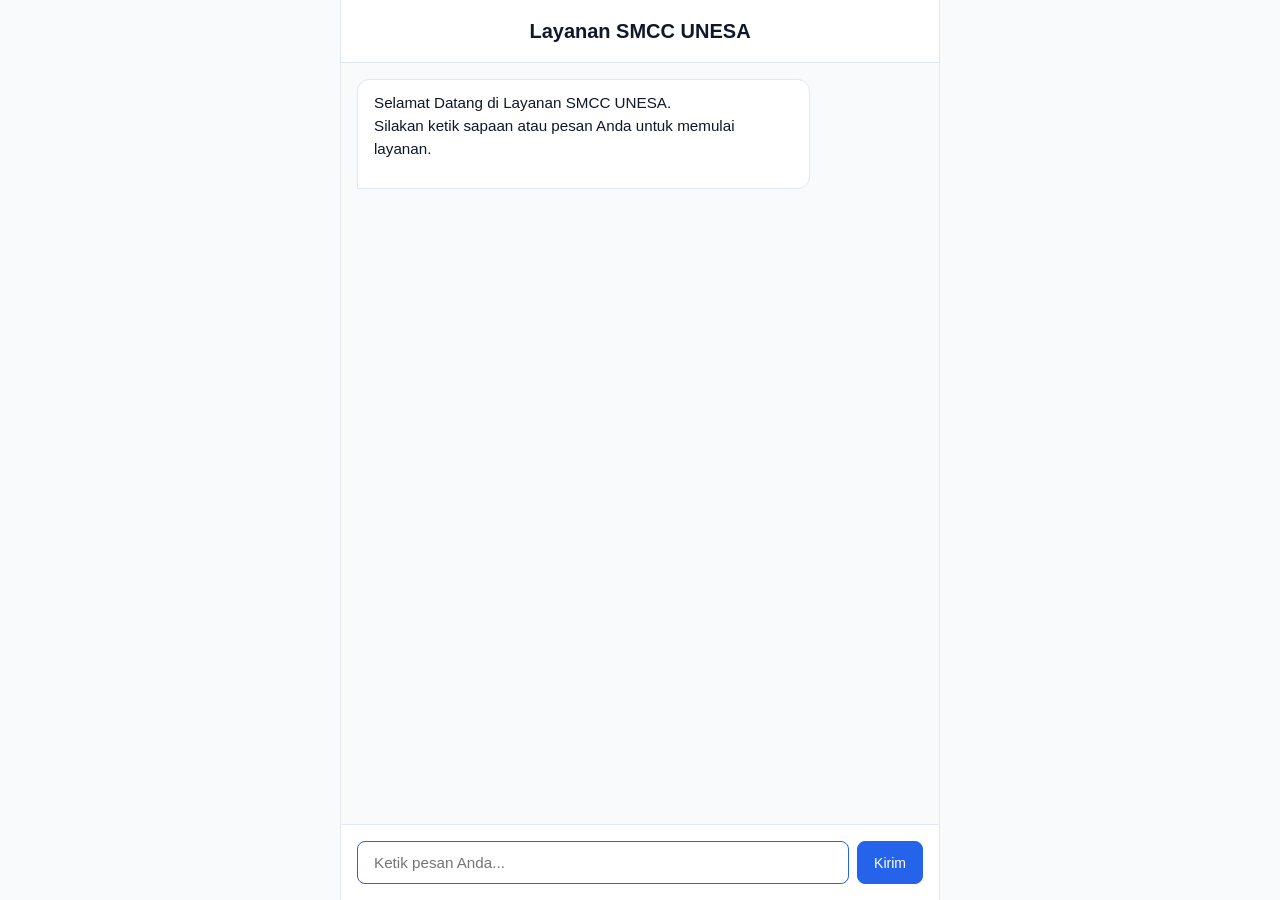
==== index.html @ 659733b2 "first commit" ====
<!DOCTYPE html>
<html lang="id">
<head>
    <meta charset="UTF-8">
    <meta name="viewport" content="width=device-width, initial-scale=1.0">
    <title>Layanan SMCC UNESA</title>
    <link rel="stylesheet" href="style.css">
</head>
<body>
    <div class="chat-container">
        <header class="chat-header">
            <h1>Layanan SMCC UNESA</h1>
        </header>
        
        <main class="chat-messages" id="chat-messages">
            <!-- Messages will be injected here by JS -->
        </main>
        
        <footer class="chat-input-area hidden" id="chat-input-area">
            <input type="text" id="chat-input" class="chat-input" placeholder="Ketik pesan Anda..." autocomplete="off">
            <button id="send-btn" class="btn btn-primary">Kirim</button>
        </footer>
    </div>

    <script src="script.js"></script>
</body>
</html>
---- style.css ----
:root {
    --primary: #2563eb;
    --primary-hover: #1d4ed8;
    --bg-color: #f8fafc;
    --surface: #ffffff;
    --text-main: #0f172a;
    --text-muted: #64748b;
    --border: #e2e8f0;
    --success: #10b981;
    --danger: #ef4444;
    --warning: #f59e0b;
    --radius-sm: 4px;
    --radius-md: 8px;
    --radius-lg: 12px;
}

* {
    box-sizing: border-box;
    margin: 0;
    padding: 0;
    font-family: -apple-system, BlinkMacSystemFont, "Segoe UI", Roboto, Helvetica, Arial, sans-serif;
}

body {
    background-color: var(--bg-color);
    color: var(--text-main);
    line-height: 1.5;
}

/* Typography */
h1, h2, h3, h4 {
    color: var(--text-main);
    margin-bottom: 0.5rem;
}

p {
    margin-bottom: 1rem;
}

/* Utilities */
.hidden { display: none !important; }
.flex { display: flex; }
.flex-col { flex-direction: column; }
.items-center { align-items: center; }
.justify-between { justify-content: space-between; }
.gap-2 { gap: 0.5rem; }
.gap-4 { gap: 1rem; }
.p-4 { padding: 1rem; }
.mt-4 { margin-top: 1rem; }
.mb-4 { margin-bottom: 1rem; }

/* Buttons */
.btn {
    display: inline-flex;
    align-items: center;
    justify-content: center;
    padding: 0.5rem 1rem;
    background-color: var(--surface);
    color: var(--text-main);
    border: 1px solid var(--border);
    border-radius: var(--radius-md);
    cursor: pointer;
    font-size: 0.875rem;
    font-weight: 500;
    transition: background-color 0.2s, border-color 0.2s;
}

.btn:hover {
    background-color: var(--bg-color);
}

.btn-primary {
    background-color: var(--primary);
    color: white;
    border-color: var(--primary);
}

.btn-primary:hover {
    background-color: var(--primary-hover);
}

.btn-danger {
    background-color: var(--danger);
    color: white;
    border-color: var(--danger);
}

/* Chat Layout (Student) */
.chat-container {
    max-width: 600px;
    margin: 0 auto;
    height: 100vh;
    display: flex;
    flex-direction: column;
    background-color: var(--surface);
    border-left: 1px solid var(--border);
    border-right: 1px solid var(--border);
}

.chat-header {
    padding: 1rem;
    background-color: var(--surface);
    border-bottom: 1px solid var(--border);
    text-align: center;
    position: sticky;
    top: 0;
    z-index: 10;
}

.chat-header h1 {
    font-size: 1.25rem;
    margin: 0;
}

.chat-messages {
    flex: 1;
    padding: 1rem;
    overflow-y: auto;
    display: flex;
    flex-direction: column;
    gap: 1rem;
    background-color: var(--bg-color);
}

.message {
    max-width: 80%;
    padding: 0.75rem 1rem;
    border-radius: var(--radius-lg);
    font-size: 0.95rem;
    word-wrap: break-word;
}

.message-bot {
    align-self: flex-start;
    background-color: var(--surface);
    border: 1px solid var(--border);
    border-bottom-left-radius: 0;
}

.message-user {
    align-self: flex-end;
    background-color: var(--primary);
    color: white;
    border-bottom-right-radius: 0;
}

.chat-options {
    display: flex;
    flex-direction: column;
    gap: 0.5rem;
    margin-top: 0.5rem;
}

.chat-option-btn {
    text-align: left;
    padding: 0.75rem 1rem;
    background-color: var(--surface);
    border: 1px solid var(--primary);
    color: var(--primary);
    border-radius: var(--radius-md);
    cursor: pointer;
    font-size: 0.9rem;
    transition: all 0.2s;
}

.chat-option-btn:hover {
    background-color: var(--primary);
    color: white;
}

.chat-input-area {
    padding: 1rem;
    background-color: var(--surface);
    border-top: 1px solid var(--border);
    display: flex;
    gap: 0.5rem;
}

.chat-input {
    flex: 1;
    padding: 0.75rem 1rem;
    border: 1px solid var(--border);
    border-radius: var(--radius-md);
    font-size: 0.95rem;
    outline: none;
}

.chat-input:focus {
    border-color: var(--primary);
}

/* Admin Dashboard Layout */
.admin-layout {
    display: flex;
    min-height: 100vh;
}

.sidebar {
    width: 250px;
    background-color: var(--surface);
    border-right: 1px solid var(--border);
    display: flex;
    flex-direction: column;
}

.sidebar-header {
    padding: 1.5rem 1rem;
    border-bottom: 1px solid var(--border);
}

.sidebar-header h2 {
    font-size: 1.25rem;
    margin: 0;
}

.nav-menu {
    list-style: none;
    padding: 1rem 0;
}

.nav-item {
    padding: 0.75rem 1.5rem;
    color: var(--text-muted);
    cursor: pointer;
    transition: background-color 0.2s;
    font-weight: 500;
}

.nav-item:hover {
    background-color: var(--bg-color);
    color: var(--text-main);
}

.nav-item.active {
    background-color: var(--bg-color);
    color: var(--primary);
    border-right: 3px solid var(--primary);
}

.admin-main {
    flex: 1;
    padding: 2rem;
    overflow-y: auto;
    background-color: var(--bg-color);
}

.section-header {
    display: flex;
    justify-content: space-between;
    align-items: center;
    margin-bottom: 2rem;
}

/* Stat Cards */
.stats-grid {
    display: grid;
    grid-template-columns: repeat(auto-fit, minmax(200px, 1fr));
    gap: 1.5rem;
    margin-bottom: 2rem;
}

.stat-card {
    background-color: var(--surface);
    padding: 1.5rem;
    border-radius: var(--radius-md);
    border: 1px solid var(--border);
}

.stat-card h3 {
    font-size: 0.875rem;
    color: var(--text-muted);
    font-weight: 500;
}

.stat-card .value {
    font-size: 2rem;
    font-weight: 600;
    color: var(--text-main);
    margin-top: 0.5rem;
}

/* Tables */
.table-container {
    background-color: var(--surface);
    border-radius: var(--radius-md);
    border: 1px solid var(--border);
    overflow-x: auto;
}

table {
    width: 100%;
    border-collapse: collapse;
    text-align: left;
}

th, td {
    padding: 1rem;
    border-bottom: 1px solid var(--border);
}

th {
    background-color: var(--bg-color);
    font-weight: 500;
    color: var(--text-muted);
    font-size: 0.875rem;
}

tr:last-child td {
    border-bottom: none;
}

/* Badges */
.badge {
    display: inline-block;
    padding: 0.25rem 0.5rem;
    border-radius: var(--radius-sm);
    font-size: 0.75rem;
    font-weight: 500;
}
.badge-success { background-color: #d1fae5; color: #065f46; }
.badge-warning { background-color: #fef3c7; color: #92400e; }
.badge-primary { background-color: #dbeafe; color: #1e40af; }
.badge-default { background-color: #f1f5f9; color: #475569; }

/* Forms & Modals */
.form-group {
    margin-bottom: 1rem;
}

.form-group label {
    display: block;
    margin-bottom: 0.5rem;
    font-weight: 500;
    font-size: 0.875rem;
}

.form-control {
    width: 100%;
    padding: 0.5rem;
    border: 1px solid var(--border);
    border-radius: var(--radius-sm);
    font-size: 0.95rem;
}

.modal-overlay {
    position: fixed;
    top: 0; left: 0; right: 0; bottom: 0;
    background-color: rgba(15, 23, 42, 0.5);
    display: flex;
    align-items: center;
    justify-content: center;
    z-index: 50;
}

.modal-content {
    background-color: var(--surface);
    padding: 2rem;
    border-radius: var(--radius-md);
    width: 100%;
    max-width: 500px;
    max-height: 90vh;
    overflow-y: auto;
}

.modal-header {
    display: flex;
    justify-content: space-between;
    align-items: center;
    margin-bottom: 1.5rem;
}

.close-btn {
    background: none;
    border: none;
    font-size: 1.5rem;
    cursor: pointer;
    color: var(--text-muted);
}

.options-list {
    margin-top: 0.5rem;
    display: flex;
    flex-direction: column;
    gap: 0.5rem;
}
.option-item {
    display: flex;
    gap: 0.5rem;
}
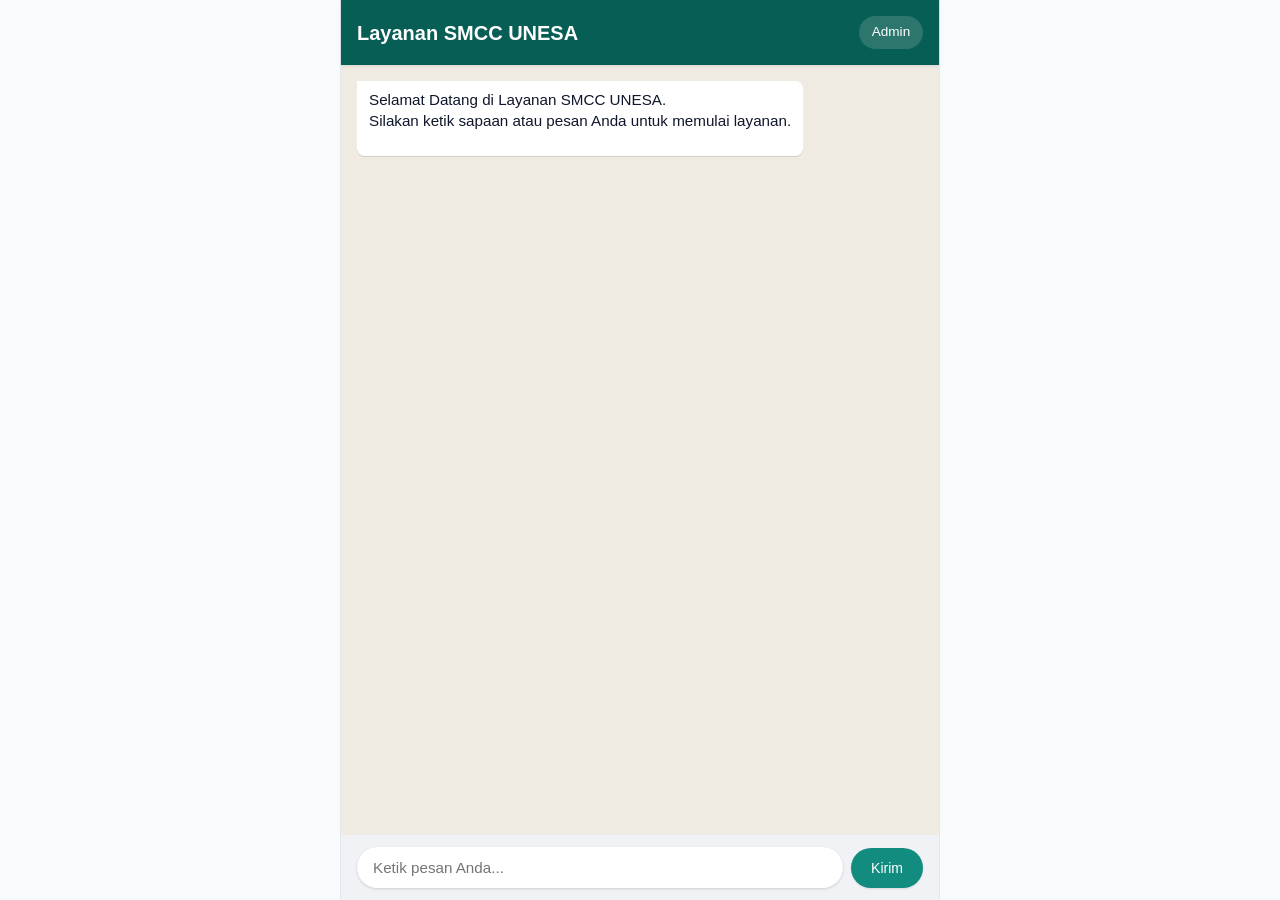
==== commit f706eeb7: "2" ====
--- a/index.html
+++ b/index.html
@@ -10,6 +10,7 @@
     <div class="chat-container">
         <header class="chat-header">
             <h1>Layanan SMCC UNESA</h1>
+            <a href="admin.html" class="btn-admin">Admin</a>
         </header>
         
         <main class="chat-messages" id="chat-messages">
--- a/style.css
+++ b/style.css
@@ -92,24 +92,43 @@
     height: 100vh;
     display: flex;
     flex-direction: column;
-    background-color: var(--surface);
+    background-color: #efeae2; /* WhatsApp background */
     border-left: 1px solid var(--border);
     border-right: 1px solid var(--border);
 }
 
 .chat-header {
     padding: 1rem;
-    background-color: var(--surface);
-    border-bottom: 1px solid var(--border);
-    text-align: center;
+    background-color: #075e54; /* WhatsApp header */
+    color: white;
+    display: flex;
+    justify-content: space-between;
+    align-items: center;
     position: sticky;
     top: 0;
     z-index: 10;
+    box-shadow: 0 1px 3px rgba(0,0,0,0.1);
 }
 
 .chat-header h1 {
     font-size: 1.25rem;
     margin: 0;
+    color: white;
+}
+
+.btn-admin {
+    background-color: rgba(255, 255, 255, 0.15);
+    color: white;
+    text-decoration: none;
+    padding: 0.4rem 0.8rem;
+    border-radius: 20px;
+    font-size: 0.85rem;
+    font-weight: 500;
+    transition: background-color 0.2s;
+}
+
+.btn-admin:hover {
+    background-color: rgba(255, 255, 255, 0.25);
 }
 
 .chat-messages {
@@ -118,30 +137,32 @@
     overflow-y: auto;
     display: flex;
     flex-direction: column;
-    gap: 1rem;
-    background-color: var(--bg-color);
+    gap: 0.5rem; /* Tighter gap like WhatsApp */
+    background-color: transparent;
 }
 
 .message {
     max-width: 80%;
-    padding: 0.75rem 1rem;
-    border-radius: var(--radius-lg);
+    padding: 0.5rem 0.75rem;
+    border-radius: 7.5px;
     font-size: 0.95rem;
     word-wrap: break-word;
+    box-shadow: 0 1px 0.5px rgba(11,20,26,.13);
+    position: relative;
+    line-height: 1.4;
 }
 
 .message-bot {
     align-self: flex-start;
-    background-color: var(--surface);
-    border: 1px solid var(--border);
-    border-bottom-left-radius: 0;
+    background-color: #ffffff;
+    border-top-left-radius: 0;
 }
 
 .message-user {
     align-self: flex-end;
-    background-color: var(--primary);
-    color: white;
-    border-bottom-right-radius: 0;
+    background-color: #dcf8c6;
+    color: var(--text-main);
+    border-top-right-radius: 0;
 }
 
 .chat-options {
@@ -154,39 +175,55 @@
 .chat-option-btn {
     text-align: left;
     padding: 0.75rem 1rem;
-    background-color: var(--surface);
-    border: 1px solid var(--primary);
-    color: var(--primary);
-    border-radius: var(--radius-md);
+    background-color: #ffffff;
+    border: 1px solid #128c7e;
+    color: #128c7e;
+    border-radius: 20px;
     cursor: pointer;
     font-size: 0.9rem;
     transition: all 0.2s;
+    font-weight: 500;
 }
 
 .chat-option-btn:hover {
-    background-color: var(--primary);
+    background-color: #128c7e;
     color: white;
 }
 
 .chat-input-area {
-    padding: 1rem;
-    background-color: var(--surface);
-    border-top: 1px solid var(--border);
+    padding: 0.75rem 1rem;
+    background-color: #f0f2f5;
     display: flex;
     gap: 0.5rem;
+    align-items: center;
 }
 
 .chat-input {
     flex: 1;
     padding: 0.75rem 1rem;
-    border: 1px solid var(--border);
-    border-radius: var(--radius-md);
+    border: none;
+    border-radius: 24px;
     font-size: 0.95rem;
     outline: none;
+    box-shadow: 0 1px 2px rgba(0,0,0,0.1);
 }
 
 .chat-input:focus {
-    border-color: var(--primary);
+    box-shadow: 0 1px 3px rgba(0,0,0,0.15);
+}
+
+#send-btn {
+    border-radius: 24px;
+    padding: 0.75rem 1.25rem;
+    background-color: #128c7e;
+    color: white;
+    border: none;
+    box-shadow: 0 1px 2px rgba(0,0,0,0.1);
+    font-weight: 500;
+}
+
+#send-btn:hover {
+    background-color: #075e54;
 }
 
 /* Admin Dashboard Layout */
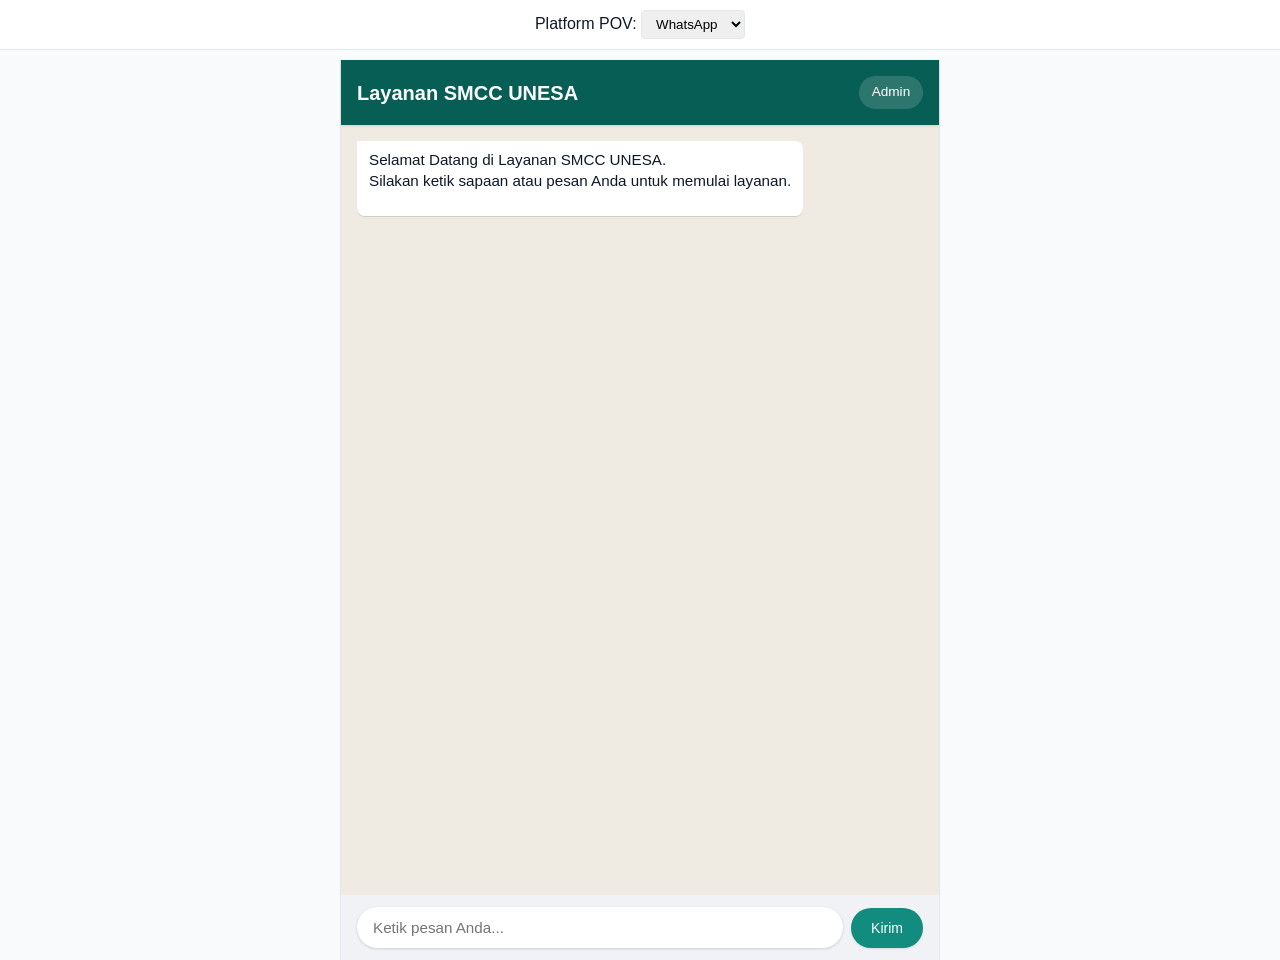
==== commit 8fbea696: "banyak" ====
--- a/index.html
+++ b/index.html
@@ -7,7 +7,15 @@
     <link rel="stylesheet" href="style.css">
 </head>
 <body>
-    <div class="chat-container">
+    <div class="platform-selector">
+        <label>Platform POV:</label>
+        <select id="platform-select">
+            <option value="WA">WhatsApp</option>
+            <option value="IG">Instagram</option>
+        </select>
+    </div>
+    
+    <div class="chat-container" id="chat-container">
         <header class="chat-header">
             <h1>Layanan SMCC UNESA</h1>
             <a href="admin.html" class="btn-admin">Admin</a>
--- a/style.css
+++ b/style.css
@@ -226,6 +226,81 @@
     background-color: #075e54;
 }
 
+/* Platform Selector */
+.platform-selector {
+    text-align: center;
+    padding: 10px;
+    background-color: #fff;
+    border-bottom: 1px solid var(--border);
+    margin-bottom: 10px;
+}
+.platform-selector select {
+    padding: 5px 10px;
+    border-radius: 4px;
+    border: 1px solid var(--border);
+}
+
+/* Instagram Theme */
+.chat-container.ig-theme {
+    background-color: #ffffff;
+    border: 1px solid #dbdbdb;
+}
+.chat-container.ig-theme .chat-header {
+    background-color: #ffffff;
+    color: #262626;
+    border-bottom: 1px solid #dbdbdb;
+    box-shadow: none;
+}
+.chat-container.ig-theme .chat-header h1 {
+    color: #262626;
+    font-weight: 600;
+}
+.chat-container.ig-theme .btn-admin {
+    background-color: #efefef;
+    color: #262626;
+}
+.chat-container.ig-theme .message-bot {
+    background-color: #efefef;
+    color: #262626;
+    border-radius: 20px;
+    border-bottom-left-radius: 4px;
+    box-shadow: none;
+}
+.chat-container.ig-theme .message-user {
+    background-color: #3797f0;
+    color: white;
+    border-radius: 20px;
+    border-bottom-right-radius: 4px;
+    box-shadow: none;
+}
+.chat-container.ig-theme .chat-option-btn {
+    border: 1px solid #dbdbdb;
+    color: #262626;
+}
+.chat-container.ig-theme .chat-option-btn:hover {
+    background-color: #efefef;
+    color: #262626;
+}
+.chat-container.ig-theme .chat-input-area {
+    background-color: #ffffff;
+    border-top: 1px solid #dbdbdb;
+}
+.chat-container.ig-theme .chat-input {
+    border: 1px solid #dbdbdb;
+    border-radius: 20px;
+    box-shadow: none;
+}
+.chat-container.ig-theme #send-btn {
+    background-color: transparent;
+    color: #3797f0;
+    border: none;
+    box-shadow: none;
+    font-weight: 600;
+}
+.chat-container.ig-theme #send-btn:hover {
+    color: #1a77d2;
+}
+
 /* Admin Dashboard Layout */
 .admin-layout {
     display: flex;
@@ -424,3 +499,64 @@
     display: flex;
     gap: 0.5rem;
 }
+
+/* Responsiveness */
+@media (max-width: 768px) {
+    .chat-container {
+        border-left: none;
+        border-right: none;
+        max-width: 100%;
+    }
+    
+    .admin-layout {
+        flex-direction: column;
+    }
+    
+    .sidebar {
+        width: 100%;
+        border-right: none;
+        border-bottom: 1px solid var(--border);
+    }
+    
+    .sidebar-header {
+        padding: 1rem;
+    }
+    
+    .nav-menu {
+        display: flex;
+        overflow-x: auto;
+        padding: 0.5rem;
+        -webkit-overflow-scrolling: touch;
+    }
+    
+    .nav-item {
+        white-space: nowrap;
+        padding: 0.5rem 1rem;
+        border-right: none !important;
+        border-bottom: 3px solid transparent;
+    }
+    
+    .nav-item.active {
+        border-bottom: 3px solid var(--primary);
+    }
+    
+    .admin-main {
+        padding: 1rem;
+    }
+    
+    .section-header {
+        flex-direction: column;
+        align-items: flex-start;
+        gap: 1rem;
+    }
+    
+    .stats-grid {
+        grid-template-columns: 1fr;
+    }
+    
+    .modal-content {
+        padding: 1.5rem;
+        margin: 1rem;
+        width: calc(100% - 2rem);
+    }
+}
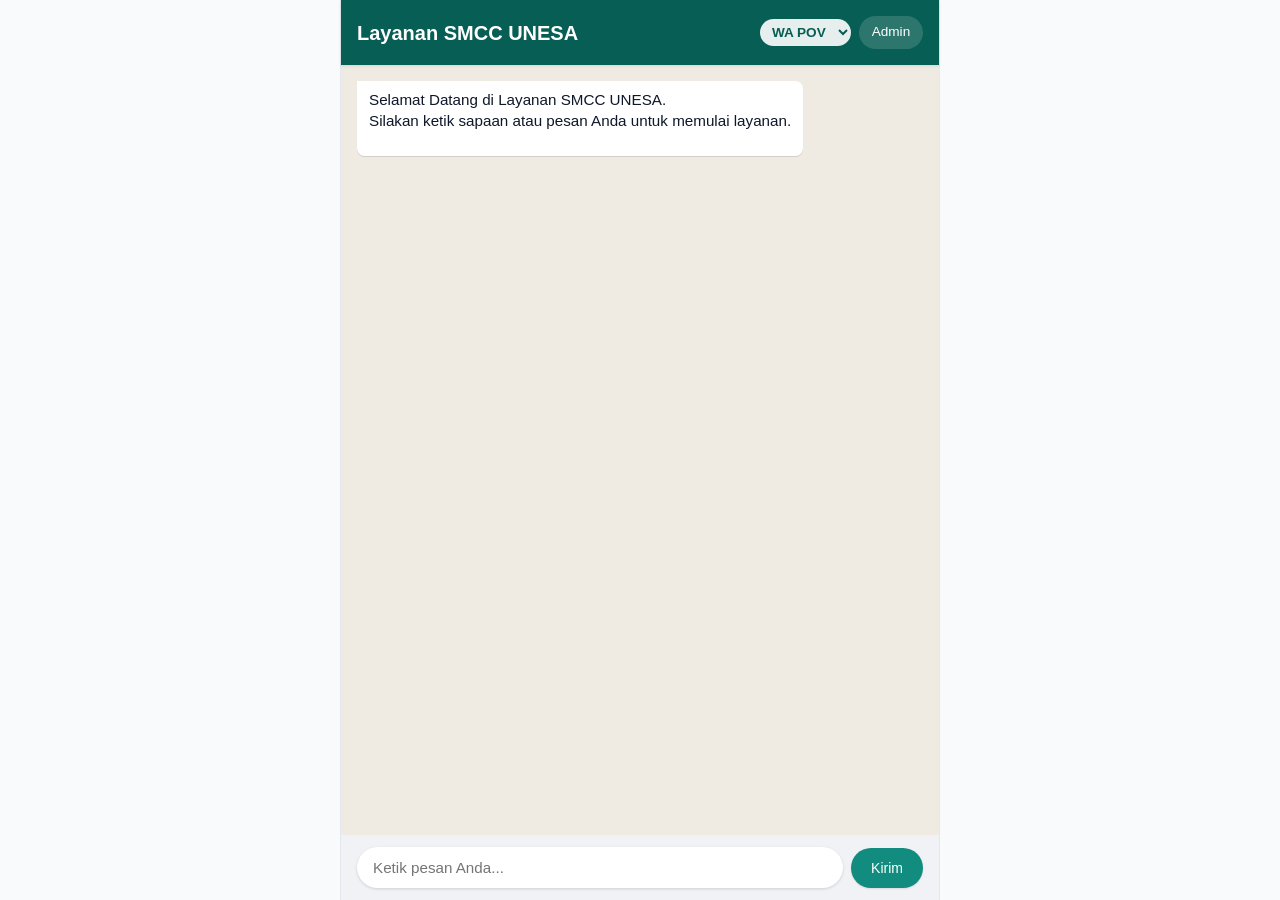
==== commit 142ef372: "fix: move platform selector to header to prevent hiding" ====
--- a/index.html
+++ b/index.html
@@ -7,18 +7,16 @@
     <link rel="stylesheet" href="style.css">
 </head>
 <body>
-    <div class="platform-selector">
-        <label>Platform POV:</label>
-        <select id="platform-select">
-            <option value="WA">WhatsApp</option>
-            <option value="IG">Instagram</option>
-        </select>
-    </div>
-    
     <div class="chat-container" id="chat-container">
         <header class="chat-header">
             <h1>Layanan SMCC UNESA</h1>
-            <a href="admin.html" class="btn-admin">Admin</a>
+            <div class="header-actions">
+                <select id="platform-select" class="platform-select-inline">
+                    <option value="WA">WA POV</option>
+                    <option value="IG">IG POV</option>
+                </select>
+                <a href="admin.html" class="btn-admin">Admin</a>
+            </div>
         </header>
         
         <main class="chat-messages" id="chat-messages">
--- a/style.css
+++ b/style.css
@@ -116,6 +116,24 @@
     color: white;
 }
 
+.header-actions {
+    display: flex;
+    align-items: center;
+    gap: 0.5rem;
+}
+
+.platform-select-inline {
+    padding: 0.3rem 0.5rem;
+    border-radius: 20px;
+    border: none;
+    font-size: 0.85rem;
+    background-color: rgba(255, 255, 255, 0.9);
+    color: #075e54;
+    font-weight: bold;
+    outline: none;
+    cursor: pointer;
+}
+
 .btn-admin {
     background-color: rgba(255, 255, 255, 0.15);
     color: white;
@@ -226,20 +244,6 @@
     background-color: #075e54;
 }
 
-/* Platform Selector */
-.platform-selector {
-    text-align: center;
-    padding: 10px;
-    background-color: #fff;
-    border-bottom: 1px solid var(--border);
-    margin-bottom: 10px;
-}
-.platform-selector select {
-    padding: 5px 10px;
-    border-radius: 4px;
-    border: 1px solid var(--border);
-}
-
 /* Instagram Theme */
 .chat-container.ig-theme {
     background-color: #ffffff;
@@ -254,6 +258,10 @@
 .chat-container.ig-theme .chat-header h1 {
     color: #262626;
     font-weight: 600;
+}
+.chat-container.ig-theme .platform-select-inline {
+    background-color: #efefef;
+    color: #262626;
 }
 .chat-container.ig-theme .btn-admin {
     background-color: #efefef;
